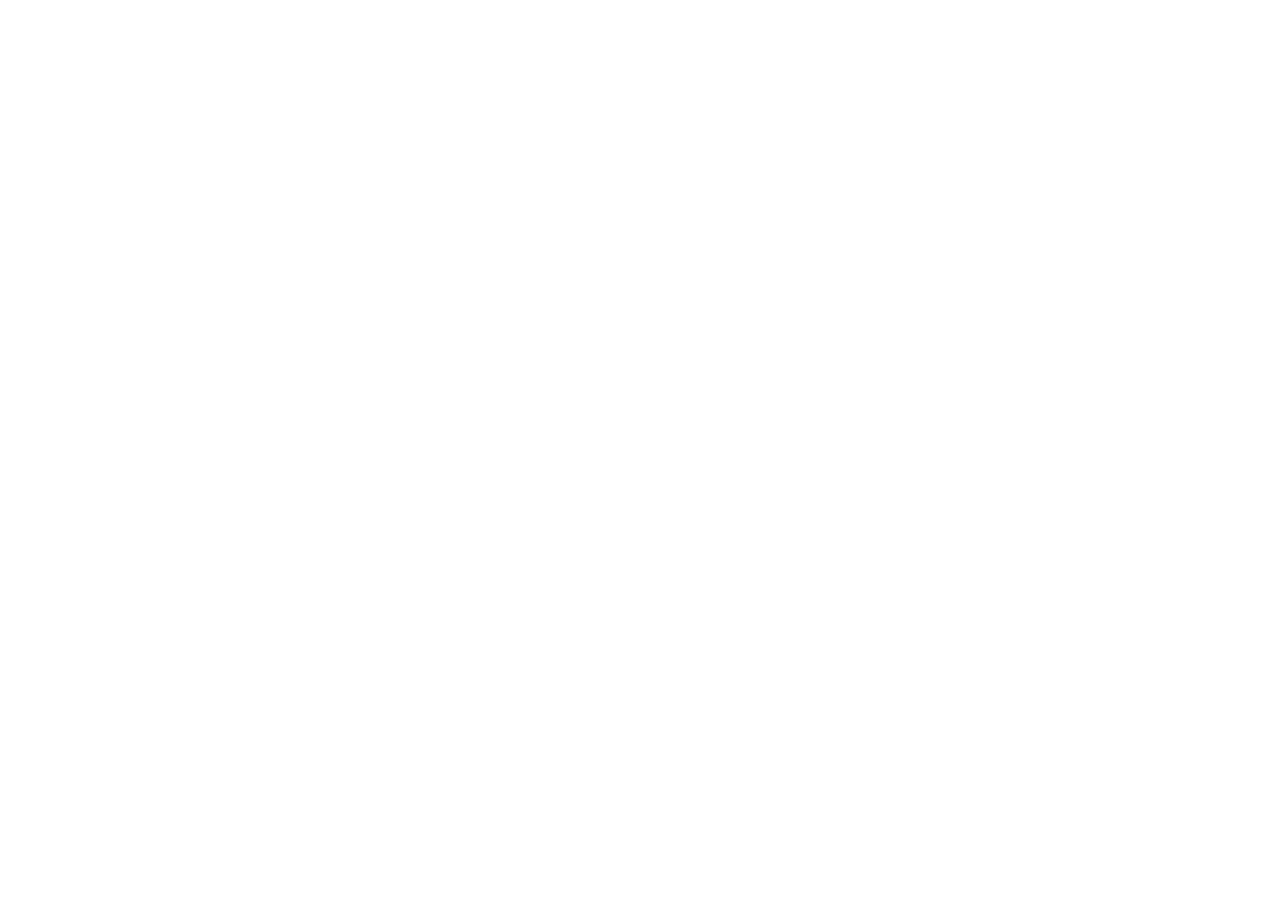
==== index.html @ d13a8be9 "added required files" ====
<!DOCTYPE html>
<html lang="en">
  <head>
    <meta charset="UTF-8" />
    <meta name="viewport" content="width=device-width, initial-scale=1.0" />
    <title>CGPA-Calculator</title>
  </head>
  <body></body>
</html>
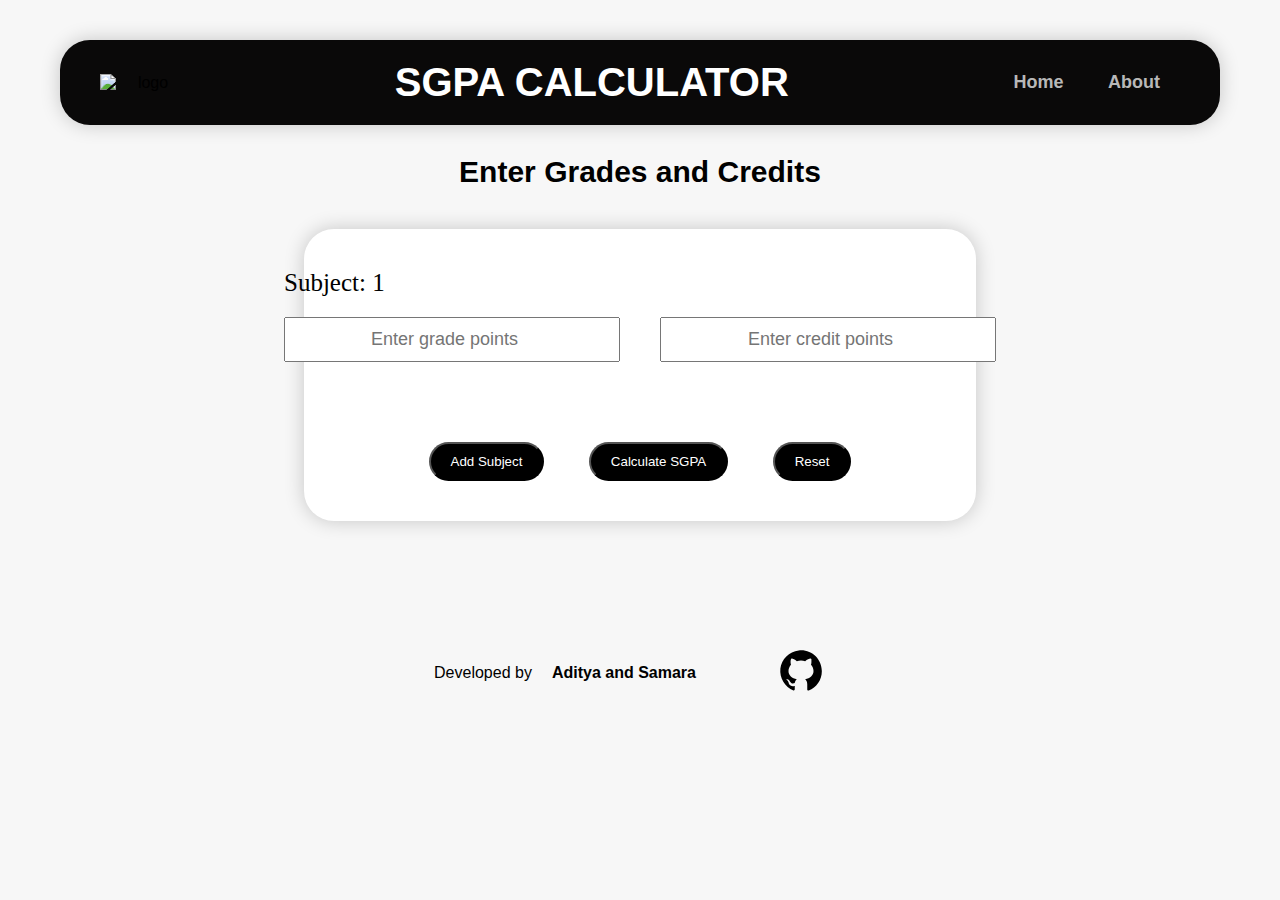
==== commit 6c432112: "added main section and footer section" ====
--- a/index.html
+++ b/index.html
@@ -3,7 +3,67 @@
   <head>
     <meta charset="UTF-8" />
     <meta name="viewport" content="width=device-width, initial-scale=1.0" />
-    <title>CGPA-Calculator</title>
+    <title>SGPA-Calculator</title>
+    <link rel="stylesheet" href="style.css" />
   </head>
-  <body></body>
+  <body>
+    <header class="shadow header">
+      <div class="header-section">
+        <img class="logo" src="logo.png" alt="logo" />
+        <h1>SGPA CALCULATOR</h1>
+        <nav>
+          <a href="#">Home</a>
+          <a href="about.html">About</a>
+        </nav>
+      </div>
+    </header>
+    <main>
+      <h2 class="input-heading">Enter Grades and Credits</h2>
+      <div class="cgpa-calculator">
+        <div class="content shadow">
+          <div class="outer-container">
+            <div class="container">
+              <div class="subject-no">Subject: 1</div>
+              <div class="grade-credits">
+                <input
+                  type="number"
+                  id="grade"
+                  placeholder="Enter grade points"
+                />
+                <input
+                  type="number"
+                  id="credits"
+                  placeholder="Enter credit points"
+                />
+              </div>
+            </div>
+          </div>
+          <div class="calculate-buttons">
+            <button>Add Subject</button>
+            <button>Calculate SGPA</button>
+            <button>Reset</button>
+          </div>
+        </div>
+      </div>
+    </main>
+    <footer>
+      <div class="contributers">
+        <p class="names">Developed by<p class="our-names">Aditya and Samara</p></p>
+        <a href="https://github.com/KoyalkarAditya/SGPA-calculator">
+          <svg
+            xmlns="http://www.w3.org/2000/svg"
+            x="0px"
+            y="0px"
+            width="100"
+            height="100"
+            viewBox="0 0 24 24"
+          >
+            <path
+              d="M10.9,2.1c-4.6,0.5-8.3,4.2-8.8,8.7c-0.5,4.7,2.2,8.9,6.3,10.5C8.7,21.4,9,21.2,9,20.8v-1.6c0,0-0.4,0.1-0.9,0.1 c-1.4,0-2-1.2-2.1-1.9c-0.1-0.4-0.3-0.7-0.6-1C5.1,16.3,5,16.3,5,16.2C5,16,5.3,16,5.4,16c0.6,0,1.1,0.7,1.3,1c0.5,0.8,1.1,1,1.4,1 c0.4,0,0.7-0.1,0.9-0.2c0.1-0.7,0.4-1.4,1-1.8c-2.3-0.5-4-1.8-4-4c0-1.1,0.5-2.2,1.2-3C7.1,8.8,7,8.3,7,7.6c0-0.4,0-0.9,0.2-1.3 C7.2,6.1,7.4,6,7.5,6c0,0,0.1,0,0.1,0C8.1,6.1,9.1,6.4,10,7.3C10.6,7.1,11.3,7,12,7s1.4,0.1,2,0.3c0.9-0.9,2-1.2,2.5-1.3 c0,0,0.1,0,0.1,0c0.2,0,0.3,0.1,0.4,0.3C17,6.7,17,7.2,17,7.6c0,0.8-0.1,1.2-0.2,1.4c0.7,0.8,1.2,1.8,1.2,3c0,2.2-1.7,3.5-4,4 c0.6,0.5,1,1.4,1,2.3v2.6c0,0.3,0.3,0.6,0.7,0.5c3.7-1.5,6.3-5.1,6.3-9.3C22,6.1,16.9,1.4,10.9,2.1z"
+            ></path>
+          </svg>
+        </a>
+      </div>
+    </footer>
+  </body>
 </html>
--- a/style.css
+++ b/style.css
@@ -0,0 +1,113 @@
+* {
+  font-family: Arial, Helvetica, sans-serif;
+  text-align: center;
+  margin: 20px;
+}
+body {
+  background-color: #f7f7f7;
+}
+.shadow {
+  background-color: #ffff;
+  box-shadow: 0 0 20px rgba(0, 0, 0, 0.2);
+  border-radius: 30px;
+}
+h1 {
+  font-size: 40px;
+  color: white;
+}
+.header {
+  background-color: rgb(10, 9, 9);
+}
+.header-section {
+  display: flex;
+  align-items: center;
+  justify-content: center;
+
+  flex-wrap: wrap;
+  justify-content: space-between;
+}
+.logo {
+  width: 90px;
+}
+nav a {
+  text-decoration: none;
+  font-size: large;
+  color: rgb(184, 184, 184);
+  font-weight: 700;
+}
+nav a:hover {
+  color: rgb(234, 0, 0);
+}
+main {
+  margin-top: 30px;
+}
+.input-heading {
+  font-size: 30px;
+  font-weight: 700;
+}
+.container {
+  margin-top: 0;
+}
+.cgpa-calculator {
+  display: flex;
+  align-items: center;
+  justify-content: center;
+}
+.content {
+  text-align: center;
+  display: grid;
+  justify-content: center;
+  align-items: center;
+  width: 60%;
+}
+.outer-container {
+  margin-top: 20px;
+}
+.subject-no {
+  text-align: left;
+  margin-left: 40px;
+}
+.grade-credits {
+  display: flex;
+}
+.subject-no {
+  font-size: 25px;
+  font-weight: 500;
+  font-family: cursive;
+}
+input {
+  margin-top: 0%;
+  padding: 10px 50px;
+  font-size: large;
+}
+.calculate-buttons {
+  margin-top: 0;
+}
+button {
+  cursor: pointer;
+  padding: 10px 20px;
+  border-radius: 30px;
+  background-color: black;
+  color: white;
+}
+button:hover {
+  background-color: rgb(171, 171, 71);
+  color: black;
+}
+footer {
+  display: flex;
+  justify-content: center;
+  align-items: center;
+}
+.contributers {
+  display: flex;
+  justify-content: center;
+  align-items: center;
+}
+svg {
+  width: 50px;
+}
+.our-names {
+  font-weight: 600;
+  margin: 0;
+}
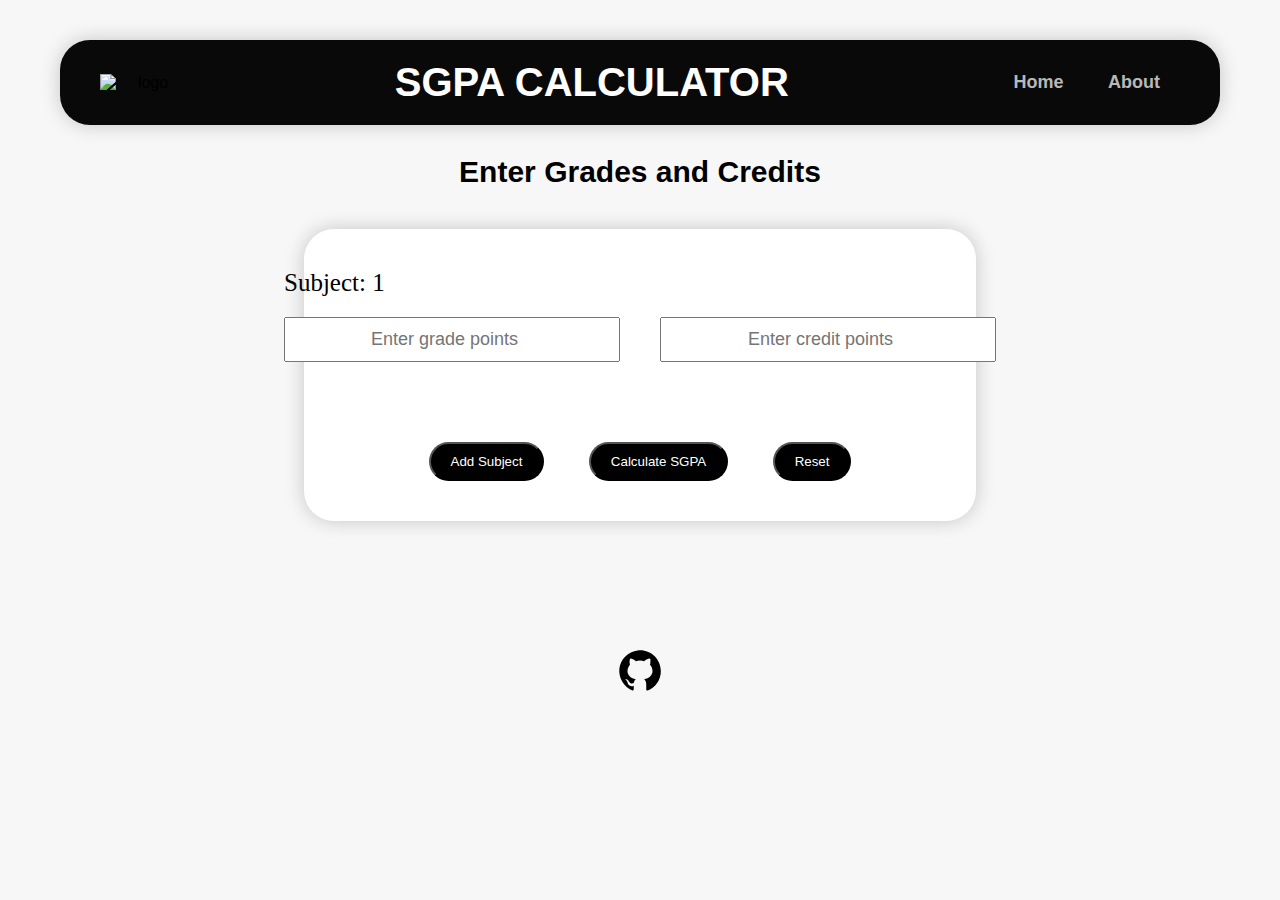
==== commit d3a9551b: "final-script added" ====
--- a/index.html
+++ b/index.html
@@ -23,32 +23,36 @@
         <div class="content shadow">
           <div class="outer-container">
             <div class="container">
-              <div class="subject-no">Subject: 1</div>
-              <div class="grade-credits">
-                <input
-                  type="number"
-                  id="grade"
-                  placeholder="Enter grade points"
-                />
-                <input
-                  type="number"
-                  id="credits"
-                  placeholder="Enter credit points"
-                />
+              <div>
+                <div class="subject-no">Subject: 1</div>
+                <div class="grade-credits">
+                  <input
+                    class="grade"
+                    type="number"
+                    id="grade"
+                    placeholder="Enter grade points"
+                  />
+                  <input
+                    class="credits"
+                    type="number"
+                    id="credits"
+                    placeholder="Enter credit points"
+                  />
+                </div>
               </div>
             </div>
           </div>
           <div class="calculate-buttons">
-            <button>Add Subject</button>
-            <button>Calculate SGPA</button>
-            <button>Reset</button>
+            <button class="addSubject">Add Subject</button>
+            <button class="calculate">Calculate SGPA</button>
+            <button class="reset">Reset</button>
           </div>
         </div>
       </div>
+      <div class="output"></div>
     </main>
     <footer>
       <div class="contributers">
-        <p class="names">Developed by<p class="our-names">Aditya and Samara</p></p>
         <a href="https://github.com/KoyalkarAditya/SGPA-calculator">
           <svg
             xmlns="http://www.w3.org/2000/svg"
@@ -65,5 +69,6 @@
         </a>
       </div>
     </footer>
+    <script src="script.js"></script>
   </body>
 </html>
--- a/style.css
+++ b/style.css
@@ -79,6 +79,7 @@
   margin-top: 0%;
   padding: 10px 50px;
   font-size: large;
+  cursor: pointer;
 }
 .calculate-buttons {
   margin-top: 0;
